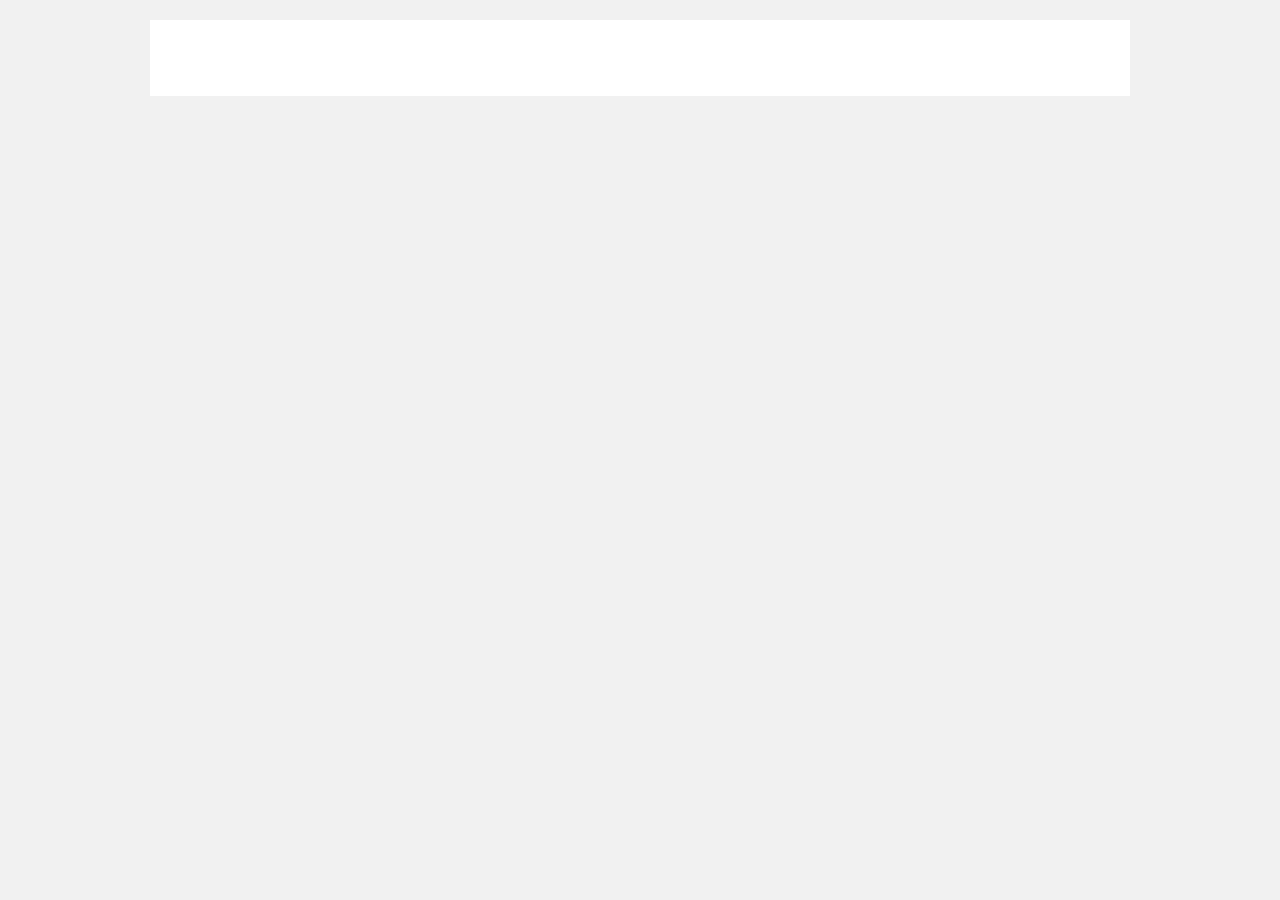
==== FL11_HW1/homework/index.html @ 3bc7f0ae "add fix" ====
<!DOCTYPE html>
<html lang="en">

<head>
  <meta charset="utf-8">
  <title>HTML Basics</title>
  <link rel="stylesheet" href="style.css">
</head>

<body>
  <div id="wrapper">
    <div id="main">
      <div id="container">
        <div id="content" role="main">
          <!-- TODO: Content goes here -->
        </div>
      </div>
    </div>
  </div>
</body>

</html>
---- FL11_HW1/homework/style.css ----
html,body,div,span,applet,object,iframe,h1,h2,h3,h4,h5,h6,p,blockquote,pre,a,abbr,acronym,address,big,cite,code,del,dfn,em,font,img,ins,kbd,q,s,samp,small,strike,strong,sub,sup,tt,var,b,u,i,center,dl,dt,dd,ol,ul,li,fieldset,form,label,legend,table,caption,tbody,tfoot,thead,tr,th,td{background:transparent;border:0;margin:0;padding:0;vertical-align:baseline}body{line-height:1}h1,h2,h3,h4,h5,h6{clear:both;font-weight:normal}ol,ul{list-style:none}blockquote{quotes:none}blockquote:before,blockquote:after{content:'';content:none}del{text-decoration:line-through}table{border-collapse:collapse;border-spacing:0}a img{border:0}#container{float:left;margin:0 -240px 0 0;width:100%}#primary,#secondary{float:right;overflow:hidden;width:220px}#secondary{clear:right}#footer{clear:both;width:100%}.one-column #content{margin:0 auto;width:640px}.single-attachment #content{margin:0 auto;width:900px}body,input,textarea,.page-title span,.pingback a.url{font-family:Georgia,"Bitstream Charter",serif}h3#comments-title,h3#reply-title,#access .menu,#access div.menu ul,#cancel-comment-reply-link,.form-allowed-tags,#site-info,#site-title,#wp-calendar,.comment-meta,.comment-body tr th,.comment-body thead th,.entry-content label,.entry-content tr th,.entry-content thead th,.entry-meta,.entry-title,.entry-utility,#respond label,.navigation,.page-title,.pingback p,.reply,.widget-title,.wp-caption-text{font-family:"Helvetica Neue",Arial,Helvetica,"Nimbus Sans L",sans-serif}input[type="submit"]{font-family:"Helvetica Neue",Arial,Helvetica,"Nimbus Sans L",sans-serif}pre{font-family:"Courier 10 Pitch",Courier,monospace}code{font-family:Monaco,Consolas,"Andale Mono","DejaVu Sans Mono",monospace}#access .menu-header,div.menu,#colophon,#branding,#main,#wrapper{margin:0 auto;width:940px}#wrapper{background:#fff;margin-top:20px;padding:0 20px}#footer-widget-area{overflow:hidden}#footer-widget-area .widget-area{float:left;margin-right:20px;width:220px}#footer-widget-area #fourth{margin-right:0}#site-info{float:left;font-size:14px;font-weight:bold;width:700px}#site-generator{float:right;width:220px}body{background:#f1f1f1}body,input,textarea{color:#666;font-size:12px;line-height:18px}hr{background-color:#e7e7e7;border:0;clear:both;height:1px;margin-bottom:18px}p{margin-bottom:18px}ul{list-style:square;margin:0 0 18px 1.5em}ol{list-style:decimal;margin:0 0 18px 1.5em}ol ol{list-style:upper-alpha}ol ol ol{list-style:lower-roman}ol ol ol ol{list-style:lower-alpha}ul ul,ol ol,ul ol,ol ul{margin-bottom:0}dl{margin:0 0 24px 0}dt{font-weight:bold}dd{margin-bottom:18px}strong{font-weight:bold}cite,em,i{font-style:italic}big{font-size:131.25%}ins{background:#ffc;text-decoration:none}blockquote{font-style:italic;padding:0 3em}blockquote cite,blockquote em,blockquote i{font-style:normal}pre{background:#f7f7f7;color:#222;line-height:18px;margin-bottom:18px;overflow:auto;padding:1.5em}abbr,acronym{cursor:help}sup,sub{height:0;line-height:1;position:relative;vertical-align:baseline}sup{bottom:1ex}sub{top:.5ex}small{font-size:smaller}input{margin-bottom:10px}input[type="text"],input[type="password"],input[type="email"],input[type="url"],input[type="number"],textarea{background:#f9f9f9;border:1px solid #ccc;box-shadow:inset 1px 1px 1px rgba(0,0,0,0.1);-moz-box-shadow:inset 1px 1px 1px rgba(0,0,0,0.1);-webkit-box-shadow:inset 1px 1px 1px rgba(0,0,0,0.1);padding:2px}a:link{color:#06c}a:visited{color:#743399}a:active,a:hover{color:#ff4b33}.screen-reader-text{clip:rect(1px,1px,1px,1px);overflow:hidden;position:absolute !important;height:1px;width:1px}#header{padding:30px 0 0 0}#site-title{float:left;font-size:30px;line-height:36px;margin:0 0 18px 0;width:700px}#site-title a{color:#000;font-weight:bold;text-decoration:none}#site-description{color:#000;clear:right;float:right;font-style:italic;margin:15px 0 18px 0;opacity:.65;width:220px}#branding img{border-top:4px solid #000;border-bottom:1px solid #000;display:block;float:left}#access{background:#000;display:block;float:left;margin:0 auto;width:940px}#access .menu-header,div.menu{font-size:13px;margin-left:12px;width:928px}#access .menu-header ul,div.menu ul{list-style:none;margin:0}#access .menu-header li,div.menu li{float:left;position:relative}#access a{color:#aaa;display:block;line-height:38px;padding:0 10px;text-decoration:none}#access ul ul{box-shadow:0 3px 3px rgba(0,0,0,0.2);-moz-box-shadow:0 3px 3px rgba(0,0,0,0.2);-webkit-box-shadow:0 3px 3px rgba(0,0,0,0.2);display:none;position:absolute;top:38px;left:0;float:left;width:180px;z-index:99999}#access ul ul li{min-width:180px}#access ul ul ul{left:100%;top:0}#access ul ul a{background:#333;line-height:1em;padding:10px;width:160px;height:auto}#access li:hover>a,#access ul ul:hover>a{background:#333;color:#fff}#access ul li:hover>ul{display:block}#access ul li.current_page_item>a,#access ul li.current_page_ancestor>a,#access ul li.current-menu-ancestor>a,#access ul li.current-menu-item>a,#access ul li.current-menu-parent>a{color:#fff}* html #access ul li.current_page_item a,* html #access ul li.current_page_ancestor a,* html #access ul li.current-menu-ancestor a,* html #access ul li.current-menu-item a,* html #access ul li.current-menu-parent a,* html #access ul li a:hover{color:#fff}#main{clear:both;overflow:hidden;padding:40px 0 0 0}#content{margin-bottom:36px}#content,#content input,#content textarea{color:#333;font-size:16px;line-height:24px}#content p,#content ul,#content ol,#content dd,#content pre,#content hr{margin-bottom:24px}#content ul ul,#content ol ol,#content ul ol,#content ol ul{margin-bottom:0}#content pre,#content kbd,#content tt,#content var{font-size:15px;line-height:21px}#content code{font-size:13px}#content dt,#content th{color:#000}#content h1,#content h2,#content h3,#content h4,#content h5,#content h6{color:#000;line-height:1.5em;margin:0 0 20px 0}#content table{border:1px solid #e7e7e7;margin:0 -1px 24px 0;text-align:left;width:100%}#content tr th,#content thead th{color:#777;font-size:12px;font-weight:bold;line-height:18px;padding:9px 24px;border-right:1px solid #e7e7e7}#content tr td{border-top:1px solid #e7e7e7;padding:6px 24px;border-right:1px solid #e7e7e7}#content tr.odd td{background:#f2f7fc}.hentry{margin:0 0 48px 0}.home .sticky{background:#f2f7fc;border-top:4px solid #000;margin-left:-20px;margin-right:-20px;padding:18px 20px}.single .hentry{margin:0 0 36px 0}.page-title{color:#000;font-size:14px;font-weight:bold;margin:0 0 36px 0}.page-title span{color:#333;font-size:16px;font-style:italic;font-weight:normal}.page-title a:link,.page-title a:visited{color:#777;text-decoration:none}.page-title a:active,.page-title a:hover{color:#ff4b33}#content .entry-title{color:#000;font-size:21px;font-weight:bold;line-height:1.3em;margin-bottom:0}.entry-title a:link,.entry-title a:visited{color:#000;text-decoration:none}.entry-title a:active,.entry-title a:hover{color:#ff4b33}.entry-meta{color:#777;font-size:12px}.entry-meta abbr,.entry-utility abbr{border:0}.entry-meta abbr:hover,.entry-utility abbr:hover{border-bottom:1px dotted #666}.single-author .by-author{position:absolute !important;clip:rect(1px 1px 1px 1px);clip:rect(1px,1px,1px,1px)}.entry-content,.entry-summary{clear:both;padding:12px 0 0 0}.entry-content .more-link{white-space:nowrap}#content .entry-summary p:last-child{margin-bottom:12px}.entry-content fieldset{border:1px solid #e7e7e7;margin:0 0 24px 0;padding:24px}.entry-content fieldset legend{background:#fff;color:#000;font-weight:bold;padding:0 24px}.entry-content input{margin:0 0 24px 0}.entry-content input.file,.entry-content input.button{margin-right:24px}.entry-content label{color:#777;font-size:12px}.entry-content select{margin:0 0 24px 0}.entry-content sup,.entry-content sub{font-size:10px}.entry-content blockquote.left{float:left;margin-left:0;margin-right:24px;text-align:right;width:33%}.entry-content blockquote.right{float:right;margin-left:24px;margin-right:0;text-align:left;width:33%}.page-link{clear:both;color:#000;font-weight:bold;line-height:48px;word-spacing:.5em}.page-link a:link,.page-link a:visited{background:#f1f1f1;color:#333;font-weight:normal;padding:.5em .75em;text-decoration:none}.home .sticky .page-link a{background:#d9e8f7}.page-link a:active,.page-link a:hover{color:#ff4b33}body.page .edit-link{clear:both;display:block}#entry-author-info{background:#f2f7fc;border-top:4px solid #000;clear:both;font-size:14px;line-height:20px;margin:24px 0;overflow:hidden;padding:18px 20px}#entry-author-info #author-avatar{background:#fff;border:1px solid #e7e7e7;float:left;height:60px;margin:0 -104px 0 0;padding:11px}#entry-author-info #author-description{float:left;margin:0 0 0 104px}#entry-author-info h2{color:#000;font-size:100%;font-weight:bold;margin-bottom:0}.entry-utility{clear:both;color:#777;font-size:12px;line-height:18px}.entry-meta a,.entry-utility a{color:#777}.entry-meta a:hover,.entry-utility a:hover{color:#ff4b33}#content .video-player{padding:0}.format-standard .wp-video,.format-standard .wp-audio-shortcode,.format-audio .wp-audio-shortcode,.format-standard .video-player{margin-bottom:24px}.home #content .format-aside p,.home #content .category-asides p{font-size:14px;line-height:20px;margin-bottom:10px;margin-top:0}.format-gallery .size-thumbnail img,.category-gallery .size-thumbnail img{border:10px solid #f1f1f1;margin-bottom:0}.format-gallery .gallery-thumb,.category-gallery .gallery-thumb{float:left;margin-right:20px;margin-top:-4px}.home #content .format-gallery .entry-utility,.home #content .category-gallery .entry-utility{padding-top:4px}.attachment .entry-content .entry-caption{font-size:140%;margin-top:24px}.attachment .entry-content .nav-previous a:before{content:'\2190\00a0'}.attachment .entry-content .nav-next a:after{content:'\00a0\2192'}#content img.size-auto,#content img.size-full,#content img.size-large,#content img.size-medium,#content .entry-attachment img,#content .widget-container img{max-width:100%;height:auto}#ie8 #content img.size-auto,#ie8 #content img.size-full,#ie8 #content img.size-large,#ie8 #content img.size-medium,#ie8 #content .entry-attachment img{width:auto}.alignleft,img.alignleft{display:inline;float:left;margin-right:24px;margin-top:4px}.alignright,img.alignright{display:inline;float:right;margin-left:24px;margin-top:4px}.aligncenter,img.aligncenter{clear:both;display:block;margin-left:auto;margin-right:auto}img.alignleft,img.alignright,img.aligncenter{margin-bottom:12px}.wp-caption{background:#f1f1f1;line-height:18px;margin-bottom:20px;max-width:100%;padding:4px;text-align:center}.wp-caption img{margin:5px 5px 0;max-width:622px}.wp-caption p.wp-caption-text{color:#777;font-size:12px;margin:5px}.wp-smiley{margin:0}.gallery{margin:0 auto 18px}.gallery .gallery-item{float:left;margin-top:0;text-align:center}.gallery-columns-1 .gallery-item{width:100%}.gallery-columns-2 .gallery-item{width:50%}.gallery-columns-3 .gallery-item{width:33%}.gallery-columns-4 .gallery-item{width:25%}.gallery-columns-5 .gallery-item{width:20%}.gallery-columns-6 .gallery-item{width:16%}.gallery-columns-7 .gallery-item{width:14%}.gallery-columns-8 .gallery-item{width:12%}.gallery-columns-9 .gallery-item{width:11%}.gallery-columns-1 img{max-width:620px}.gallery-columns-2 img{max-width:288px}.gallery-columns-3 img{max-width:177px}.gallery-columns-4 img{max-width:122px}.gallery-columns-5 img{max-width:88px}.gallery-columns-6 img{max-width:66px}.gallery-columns-7 img{max-width:50px}.gallery-columns-8 img{max-width:39px}.gallery-columns-9 img{max-width:29px}.gallery-item img{height:auto}.gallery-columns-2 .attachment-medium{max-width:92%;height:auto}.gallery-columns-4 .attachment-thumbnail{max-width:84%;height:auto}.gallery .gallery-caption{color:#777;font-size:12px;margin:0 0 12px}.gallery dl{margin:0}.gallery img{border:10px solid #f1f1f1}.gallery br+br{display:none}#content .entry-attachment img{display:block;margin:0 auto}.navigation{color:#777;font-size:12px;line-height:18px;overflow:hidden}.navigation a:link,.navigation a:visited{color:#777;text-decoration:none}.navigation a:active,.navigation a:hover{color:#ff4b33}.nav-previous{float:left;width:50%}.nav-next{float:right;text-align:right;width:50%}#nav-above{margin:0 0 18px 0}#nav-above{display:none}.paged #nav-above,.single #nav-above{display:block}#nav-below{margin:-18px 0 0 0}#comments{clear:both}#comments .navigation{padding:0 0 18px 0}h3#comments-title,h3#reply-title{color:#000;font-size:20px;font-weight:bold;margin-bottom:0}h3#comments-title{padding:24px 0}.commentlist{list-style:none;margin:0}.commentlist li.comment{border-bottom:1px solid #e7e7e7;line-height:24px;margin:0 0 24px 0;padding:0 0 0 56px;position:relative}.commentlist li:last-child{border-bottom:0;margin-bottom:0}#comments .comment-body ul,#comments .comment-body ol{margin-bottom:18px}#comments .comment-body p:last-child{margin-bottom:6px}#comments .comment-body blockquote p:last-child{margin-bottom:24px}.commentlist ol{list-style:decimal}.commentlist .avatar{position:absolute;top:4px;left:0}.comment-author cite{color:#000;font-style:normal;font-weight:bold}.comment-author .says{font-style:italic}.comment-meta{font-size:12px;margin:0 0 18px 0}.comment-meta a:link,.comment-meta a:visited{color:#777;text-decoration:none}.comment-meta a:active,.comment-meta a:hover{color:#ff4b33}.commentlist .bypostauthor>div{background:#f2f7fc;border-top:4px solid #000;margin-bottom:10px;padding:10px 0 0 20px}.reply{font-size:12px;padding:0 0 24px 0}.reply a,a.comment-edit-link{color:#777}.reply a:hover,a.comment-edit-link:hover{color:#ff4b33}.commentlist .children{list-style:none;margin:0}.commentlist .children li{border:0;margin:0}.nopassword,.nocomments{display:none}#comments .pingback{border-bottom:1px solid #e7e7e7;margin-bottom:18px;padding-bottom:18px}.commentlist li.comment+li.pingback{margin-top:-6px}#comments .pingback p{color:#777;display:block;font-size:12px;line-height:18px;margin:0}#comments .pingback .url{font-size:13px;font-style:italic}input[type="submit"]{color:#333}form{text-align:right}input{width:200px}#respond{border-top:1px solid #e7e7e7;margin:24px 0;overflow:hidden;position:relative}#respond p{margin:0}#respond .comment-notes{margin-bottom:1em}.form-allowed-tags{line-height:1em}.children #respond{margin:0 48px 0 0}h3#reply-title{margin:18px 0}#comments-list #respond{margin:0 0 18px 0}#comments-list ul #respond{margin:0}#cancel-comment-reply-link{font-size:12px;font-weight:normal;line-height:18px}#respond .required{color:#ff4b33;font-weight:bold}#respond label{color:#777;font-size:12px}#respond input{margin:0 0 9px;width:98%}#respond textarea{width:98%}#respond .form-allowed-tags{color:#777;font-size:12px;line-height:18px}#respond .form-allowed-tags code{font-size:11px}#respond .form-submit{margin:12px 0}#respond .form-submit input{font-size:14px;width:auto}.widget-area ul{list-style:none;margin-left:0}.widget-area ul ul{list-style:square;margin-left:1.3em}.widget-area select{max-width:100%}.widget_search #s{width:60%}.widget_search label{display:none}.widget-container{word-wrap:break-word;-webkit-hyphens:auto;-moz-hyphens:auto;hyphens:auto;margin:0 0 18px 0}.widget-container .wp-caption img{margin:auto}.widget-container.widget_image .wp-caption{width:auto}.widget-container.widget_image .wp-caption img{margin-left:-8px}.widget-title{color:#222;font-size:14px;font-weight:bold}.widget-area a:link,.widget-area a:visited{text-decoration:none}.widget-area a:active,.widget-area a:hover{text-decoration:underline}.widget-area .entry-meta{font-size:11px}#wp_tag_cloud div{line-height:1.6em}#wp-calendar{width:100%}#wp-calendar caption{color:#222;font-size:14px;font-weight:bold;padding-bottom:4px;text-align:left}#wp-calendar thead{font-size:11px}#wp-calendar tbody{color:#aaa}#wp-calendar tbody td{background:#f5f5f5;border:1px solid #fff;padding:3px 0 2px;text-align:center}#wp-calendar tbody .pad{background:0}#wp-calendar tfoot #next{text-align:right}.widget_rss a.rsswidget{color:#000}.widget_rss a.rsswidget:hover{color:#ff4b33}.widget_rss .widget-title img{width:11px;height:11px}#main .widget-area ul{margin-left:0;padding:0 20px 0 0}#main .widget-area ul ul{border:0;margin-left:1.3em;padding:0}#main .widget-container.music-player ul{margin:0}#footer{margin-bottom:20px}#colophon{border-top:4px solid #000;margin-top:-4px;overflow:hidden;padding:18px 0}#site-info{font-weight:bold}#site-info a{color:#000;text-decoration:none}#site-generator{font-style:italic;position:relative}#site-generator a{background:url(images/wordpress.png) center left no-repeat;color:#666;display:inline-block;line-height:16px;padding-left:20px;text-decoration:none}#site-generator a:hover{text-decoration:underline}img#wpstats{display:block;margin:0 auto 10px}pre{-webkit-text-size-adjust:140%}code{-webkit-text-size-adjust:160%}#access,.entry-meta,.entry-utility,.navigation,.widget-area{-webkit-text-size-adjust:120%}#site-description{-webkit-text-size-adjust:none}@media print{body{background:none !important}#wrapper{clear:both !important;display:block !important;float:none !important;position:relative !important}#header{border-bottom:2pt solid #000;padding-bottom:18pt}#colophon{border-top:2pt solid #000}#site-title,#site-description{float:none;line-height:1.4em;margin:0;padding:0}#site-title{font-size:13pt}.entry-content{font-size:14pt;line-height:1.6em}.entry-title{font-size:21pt}#access,#branding img,#respond,.comment-edit-link,.edit-link,.navigation,.page-link,.widget-area{display:none !important}#container,#header,#footer{margin:0;width:100%}#content,.one-column #content{margin:24pt 0 0;width:100%}.wp-caption p{font-size:11pt}#site-info,#site-generator{float:none;width:auto}#colophon{width:auto}img#wpstats{display:none}#site-generator a{margin:0;padding:0}#entry-author-info{border:1px solid #e7e7e7}#main{display:inline}.home .sticky{border:0}}img{width:140px;vertical-align:middle;display:block;margin:0 auto;margin-left:calc(50% - 50px);margin-bottom:20px}nav>a{padding:10px;color:#0279c1}nav>a b:hover{color:#00527a}nav>a:visited{color:#0279c1}article{padding-left:10px}footer{margin-top:20px;padding:40px 20px;text-align:center;background:#3333}
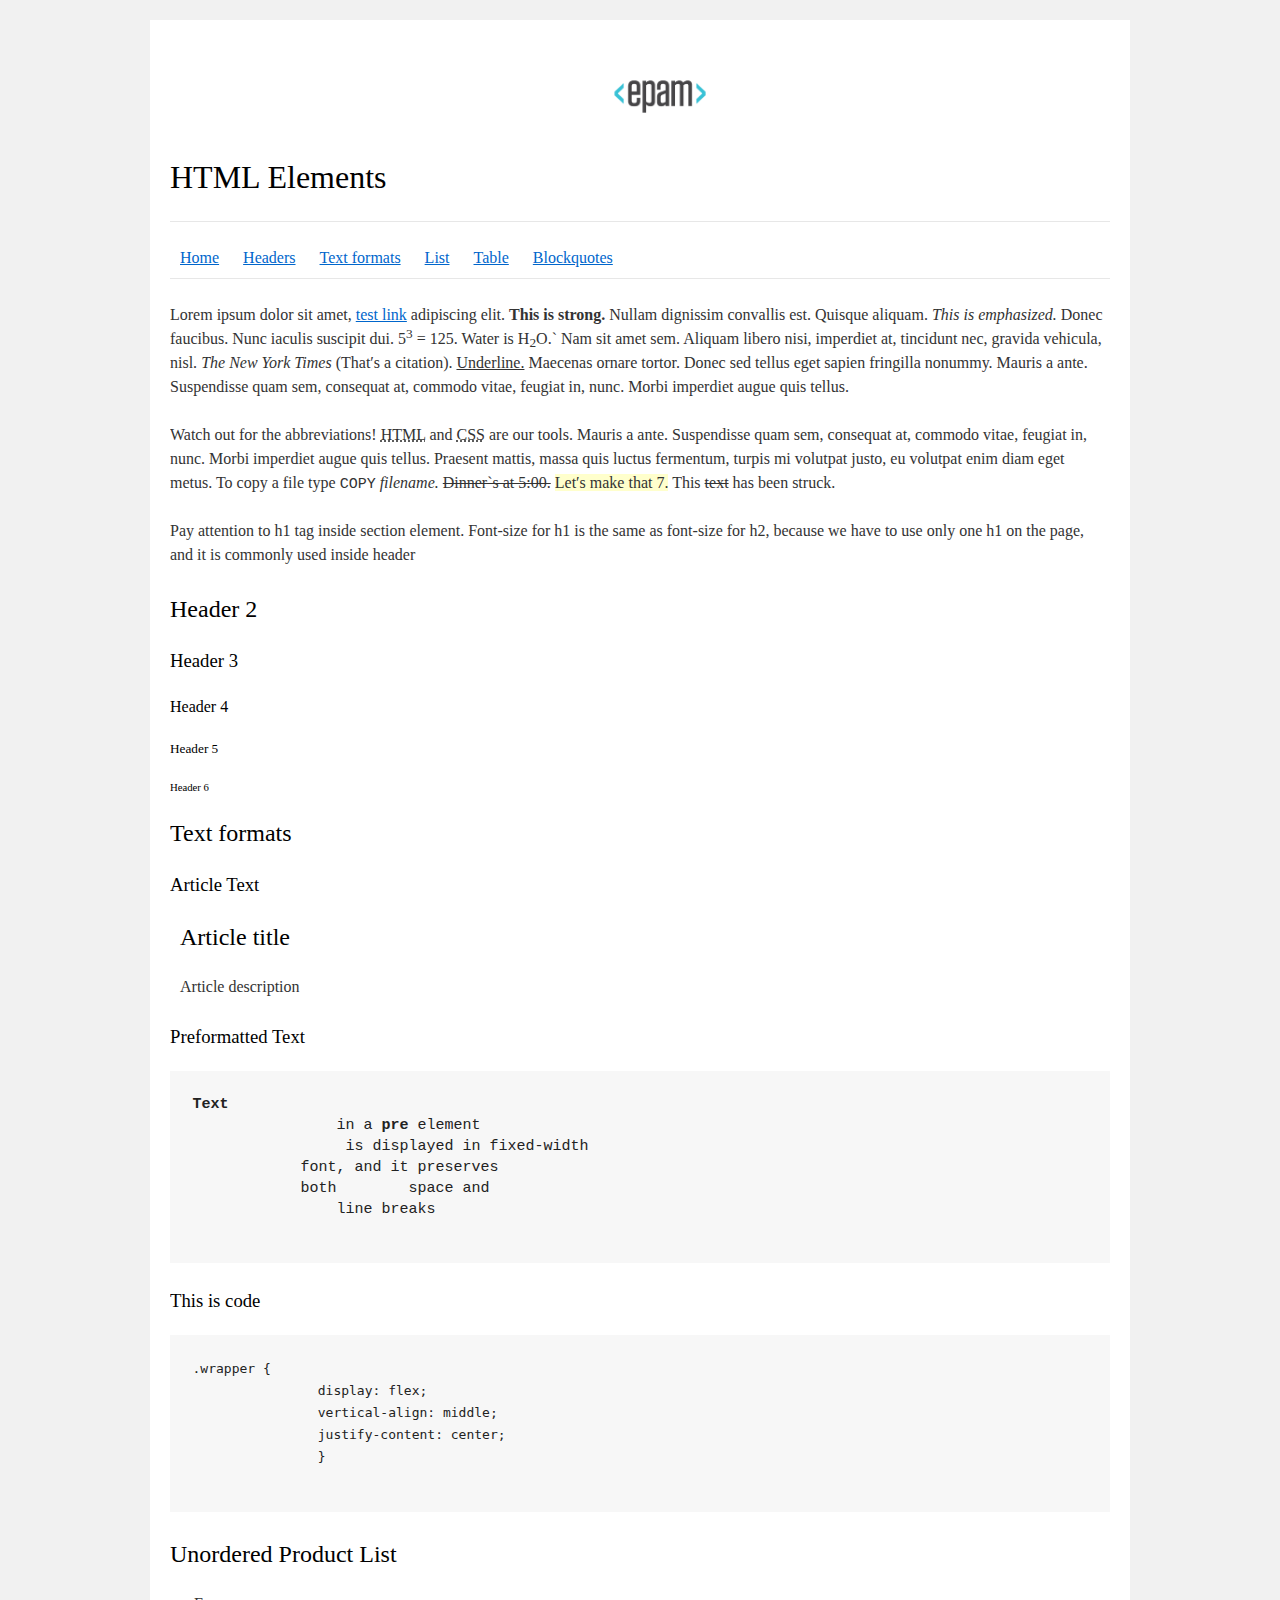
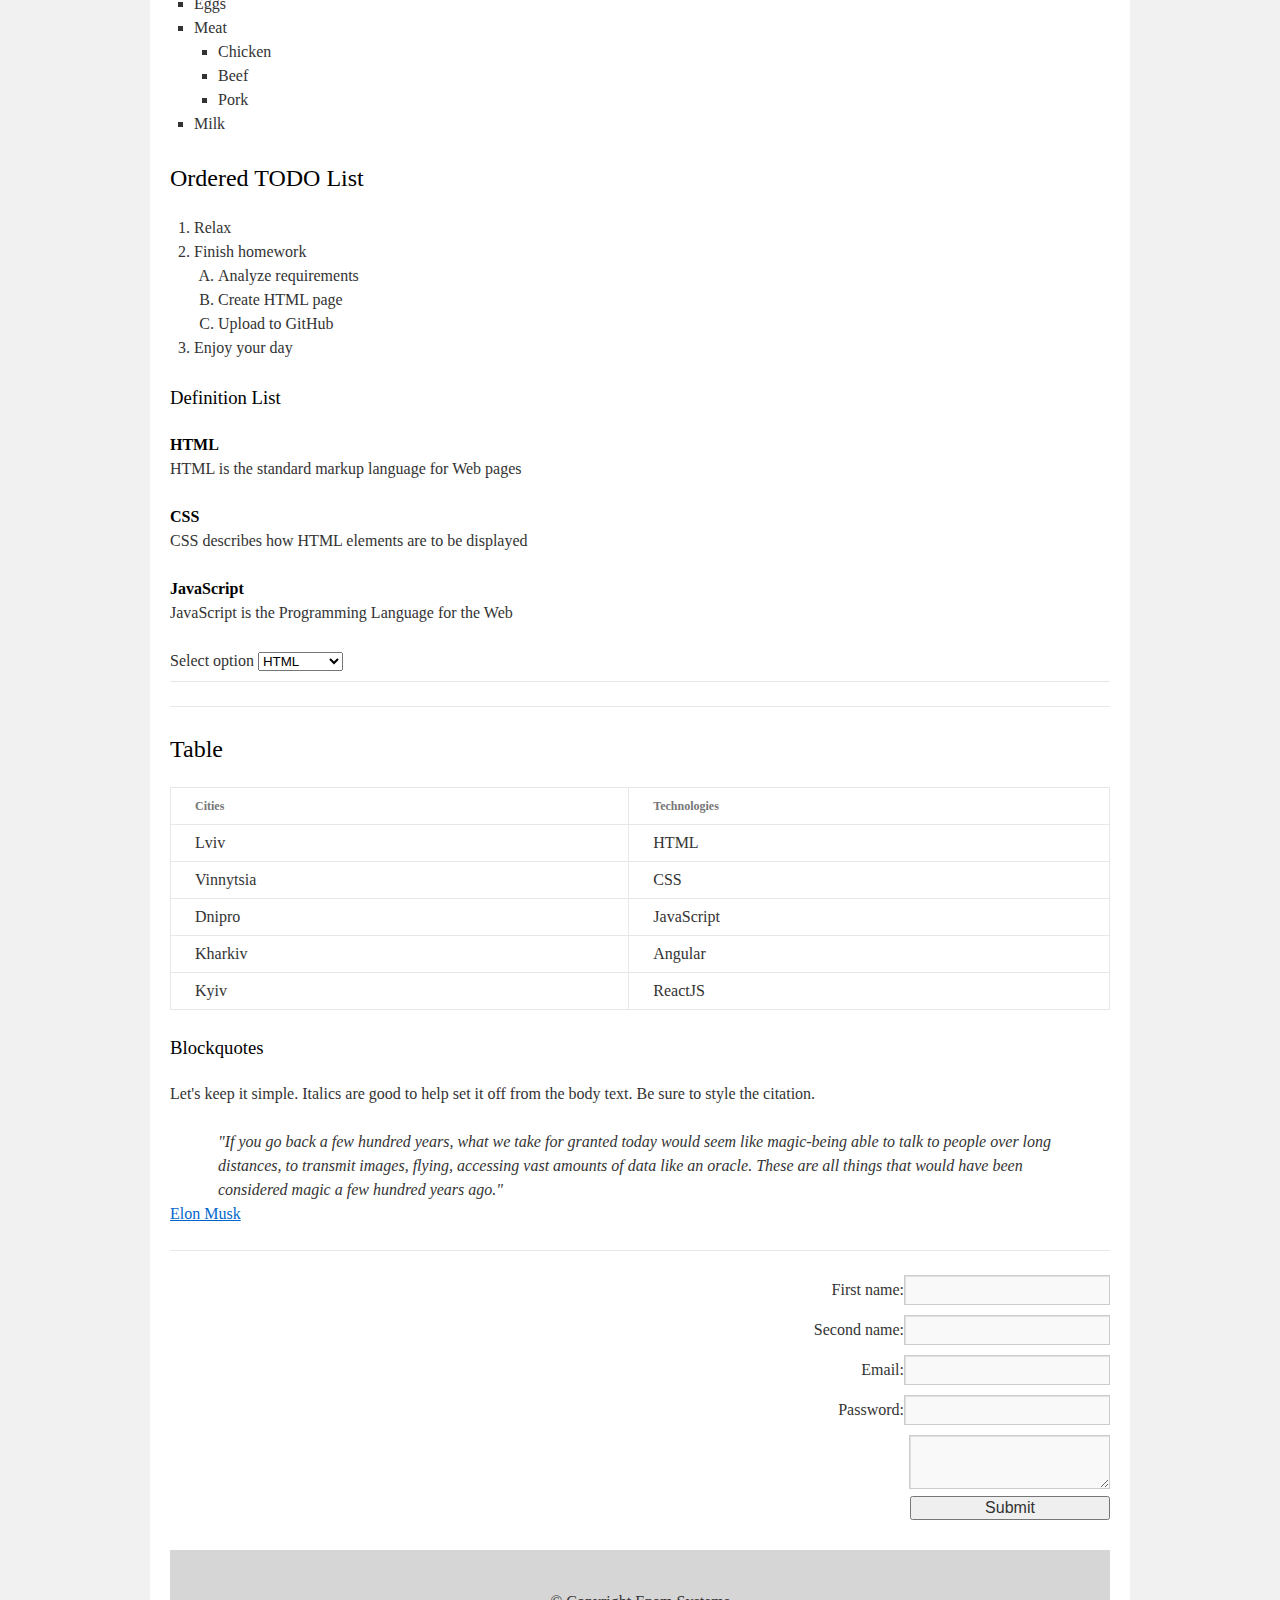
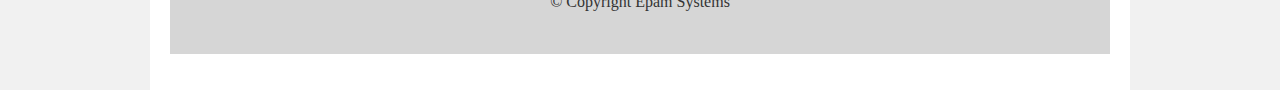
==== commit c5ea7ea9: "html task" ====
--- a/FL11_HW1/homework/index.html
+++ b/FL11_HW1/homework/index.html
@@ -2,21 +2,192 @@
 <html lang="en">
 
 <head>
-  <meta charset="utf-8">
-  <title>HTML Basics</title>
-  <link rel="stylesheet" href="style.css">
+    <meta charset="utf-8">
+    <title>HTML Basics</title>
+    <link rel="stylesheet" href="style.css">
 </head>
 
 <body>
-  <div id="wrapper">
-    <div id="main">
-      <div id="container">
-        <div id="content" role="main">
-          <!-- TODO: Content goes here -->
+    <div id="wrapper">
+        <div id="main">
+            <div id="container">
+                <div id="content" role="main">
+                    <img src="logo.png" alt="logo">
+                    <h1>HTML Elements</h1>
+                    <hr>
+                    <nav>
+                        <a href="#home">Home</a>
+                        <a href="#headers">Headers</a>
+                        <a href="#text">Text formats</a>
+                        <a href="#list">List</a>
+                        <a href="#table">Table</a>
+                        <a href="#blockquotes">Blockquotes</a>
+                    </nav>
+                    <hr>
+                    <section id="home">
+                        <p>Lorem ipsum dolor sit amet,
+                            <a href="#">test link</a>
+                            adipiscing elit.
+                            <strong>This is strong.</strong>
+                            Nullam dignissim convallis est. Quisque aliquam.
+                            <em>This is emphasized.</em>
+                            Donec faucibus. Nunc iaculis suscipit dui. 5<sup>3</sup> = 125.
+                            Water is H<sub>2</sub>O.`
+                            Nam sit amet sem. Aliquam libero nisi, imperdiet at, tincidunt nec, gravida vehicula, nisl.
+                            <cite>The New York Times</cite>
+                            (That&#8242;s a citation).
+                            <u>Underline.</u>
+                            Maecenas ornare tortor. Donec sed tellus eget sapien fringilla nonummy. Mauris a ante.
+                            Suspendisse quam sem, consequat at, commodo vitae, feugiat in, nunc. Morbi imperdiet augue
+                            quis tellus.</p>
+
+                        <p>Watch out for the abbreviations!
+                            <abbr title="Hyper Text Markup Language">HTML</abbr>
+                            and
+                            <abbr title="Cascading Style Sheets">CSS</abbr>
+                            are our tools. Mauris a ante. Suspendisse quam sem, consequat at, commodo vitae, feugiat in,
+                            nunc. Morbi imperdiet augue quis tellus. Praesent mattis, massa quis luctus fermentum,
+                            turpis mi volutpat justo, eu volutpat enim diam eget metus. To copy a file type
+                            <kbd><samp>COPY</samp></kbd>
+                            <cite>filename.</cite>
+                            <s>Dinner`s at 5:00.</s>
+                            <ins>Let&#8242;s make that 7.</ins>
+                            This <s>text</s> has been struck.</p>
+                        <p>Pay attention to h1 tag inside section element. Font-size for h1 is the same as font-size for
+                            h2,
+                            because we have to use only one h1 on the page, and it is commonly used inside header</p>
+                    </section>
+                    <section id="headers">
+                        <h2>Header 2</h2>
+                        <h3>Header 3</h3>
+                        <h4>Header 4</h4>
+                        <h5>Header 5</h5>
+                        <h6>Header 6</h6>
+                    </section>
+                    <section id="text">
+                        <h2>Text formats</h2>
+                        <h3>Article Text</h3>
+                        <article>
+                            <h2>Article title</h2>
+                            <p>Article description</p>
+                        </article>
+                        <h3>Preformatted Text</h3>
+                        <pre><strong>Text</strong>
+                in a <strong>pre</strong> element
+                 is displayed in fixed-width
+            font, and it preserves
+            both        space and
+                line breaks
+            </pre>
+                        <h3>This is code</h3>
+                        <pre><code>.wrapper {
+                display: flex;
+                vertical-align: middle;
+                justify-content: center;
+                }
+            </code></pre>
+                    </section>
+                    <section id="list">
+                        <h2>Unordered Product List</h2>
+                        <ul>
+                            <li>Eggs</li>
+                            <li>Meat
+                                <ul>
+                                    <li>Chicken</li>
+                                    <li>Beef</li>
+                                    <li>Pork</li>
+                                </ul>
+                            </li>
+                            <li>Milk</li>
+                        </ul>
+                        <h2>Ordered TODO List</h2>
+                        <ol>
+                            <li>Relax</li>
+                            <li>Finish homework
+                                <ol>
+                                    <li>Analyze requirements</li>
+                                    <li>Create HTML page</li>
+                                    <li>Upload to GitHub</li>
+                                </ol>
+                            </li>
+                            <li>Enjoy your day</li>
+                        </ol>
+                    </section>
+                    <h3>Definition List</h3>
+                    <dl>
+                        <dt>HTML</dt>
+                        <dd>HTML is the standard markup language for Web pages</dd>
+                        <dt>CSS</dt>
+                        <dd>CSS describes how HTML elements are to be displayed</dd>
+                        <dt>JavaScript</dt>
+                        <dd>JavaScript is the Programming Language for the Web</dd>
+                    </dl>
+                    <label>Select option
+                        <select>
+                            <option>HTML</option>
+                            <option>CSS</option>
+                            <option>JavaScript</option>
+                        </select>
+                    </label>
+                    <hr>
+                    <hr>
+                    <section id="table">
+                        <h2>Table</h2>
+                        <table>
+                            <tr>
+                                <th>Cities</th>
+                                <th>Technologies</th>
+                            </tr>
+                            <tr>
+                                <td>Lviv</td>
+                                <td>HTML</td>
+                            </tr>
+                            <tr>
+                                <td>Vinnytsia</td>
+                                <td>CSS</td>
+                            </tr>
+                            <tr>
+                                <td>Dnipro</td>
+                                <td>JavaScript</td>
+                            </tr>
+                            <tr>
+                                <td>Kharkiv</td>
+                                <td>Angular</td>
+                            </tr>
+                            <tr>
+                                <td>Kyiv</td>
+                                <td>ReactJS</td>
+                            </tr>
+                        </table>
+                    </section>
+                    <section id="blockquotes">
+                        <h3>Blockquotes</h3>
+                        <p>Let's keep it simple. Italics are good to help set it off from the body text. Be sure to
+                            style the citation.</p>
+                        <blockquote>"If you go back a few hundred years, what we take for granted today would seem like
+                            magic-being able
+                            to talk to people over long distances, to transmit images, flying, accessing vast amounts of
+                            data
+                            like an oracle. These are all things that would have been considered magic a few hundred
+                            years ago."</blockquote>
+                        <p><a href="#">Elon Musk</a></p>
+                    </section>
+                    <hr>
+                    <form action="#">
+                        <fieldset><label>First name:</label><input type="text"></fieldset>
+                        <fieldset><label>Second name:</label><input type="text"></fieldset>
+                        <fieldset><label>Email:</label><input type="text"></fieldset>
+                        <fieldset><label>Password:</label><input type="text"></fieldset>
+                        <fieldset><textarea></textarea></fieldset>
+                        <fieldset><input type="submit" value="Submit"></fieldset>
+                    </form>
+
+                    <footer>&copy; Copyright Epam Systems</footer>
+
+                </div>
+            </div>
         </div>
-      </div>
     </div>
-  </div>
 </body>
 
 </html>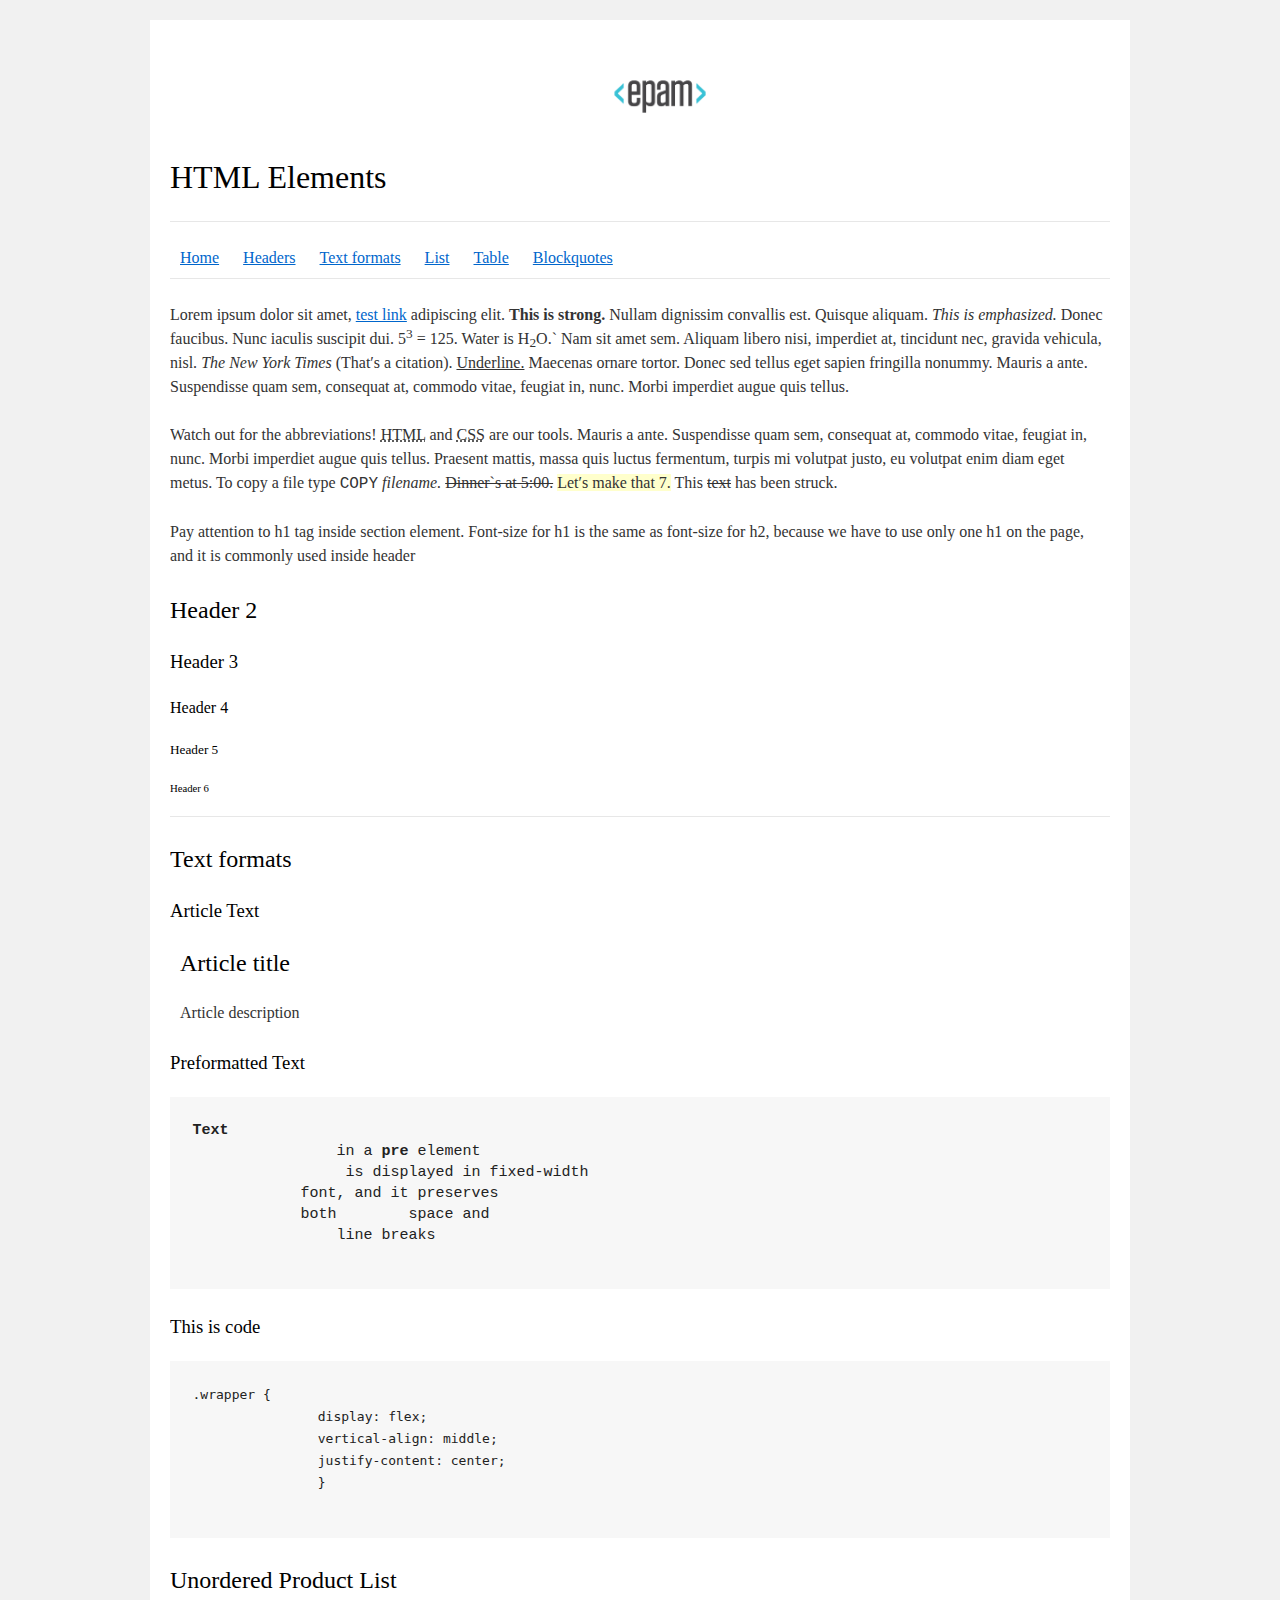
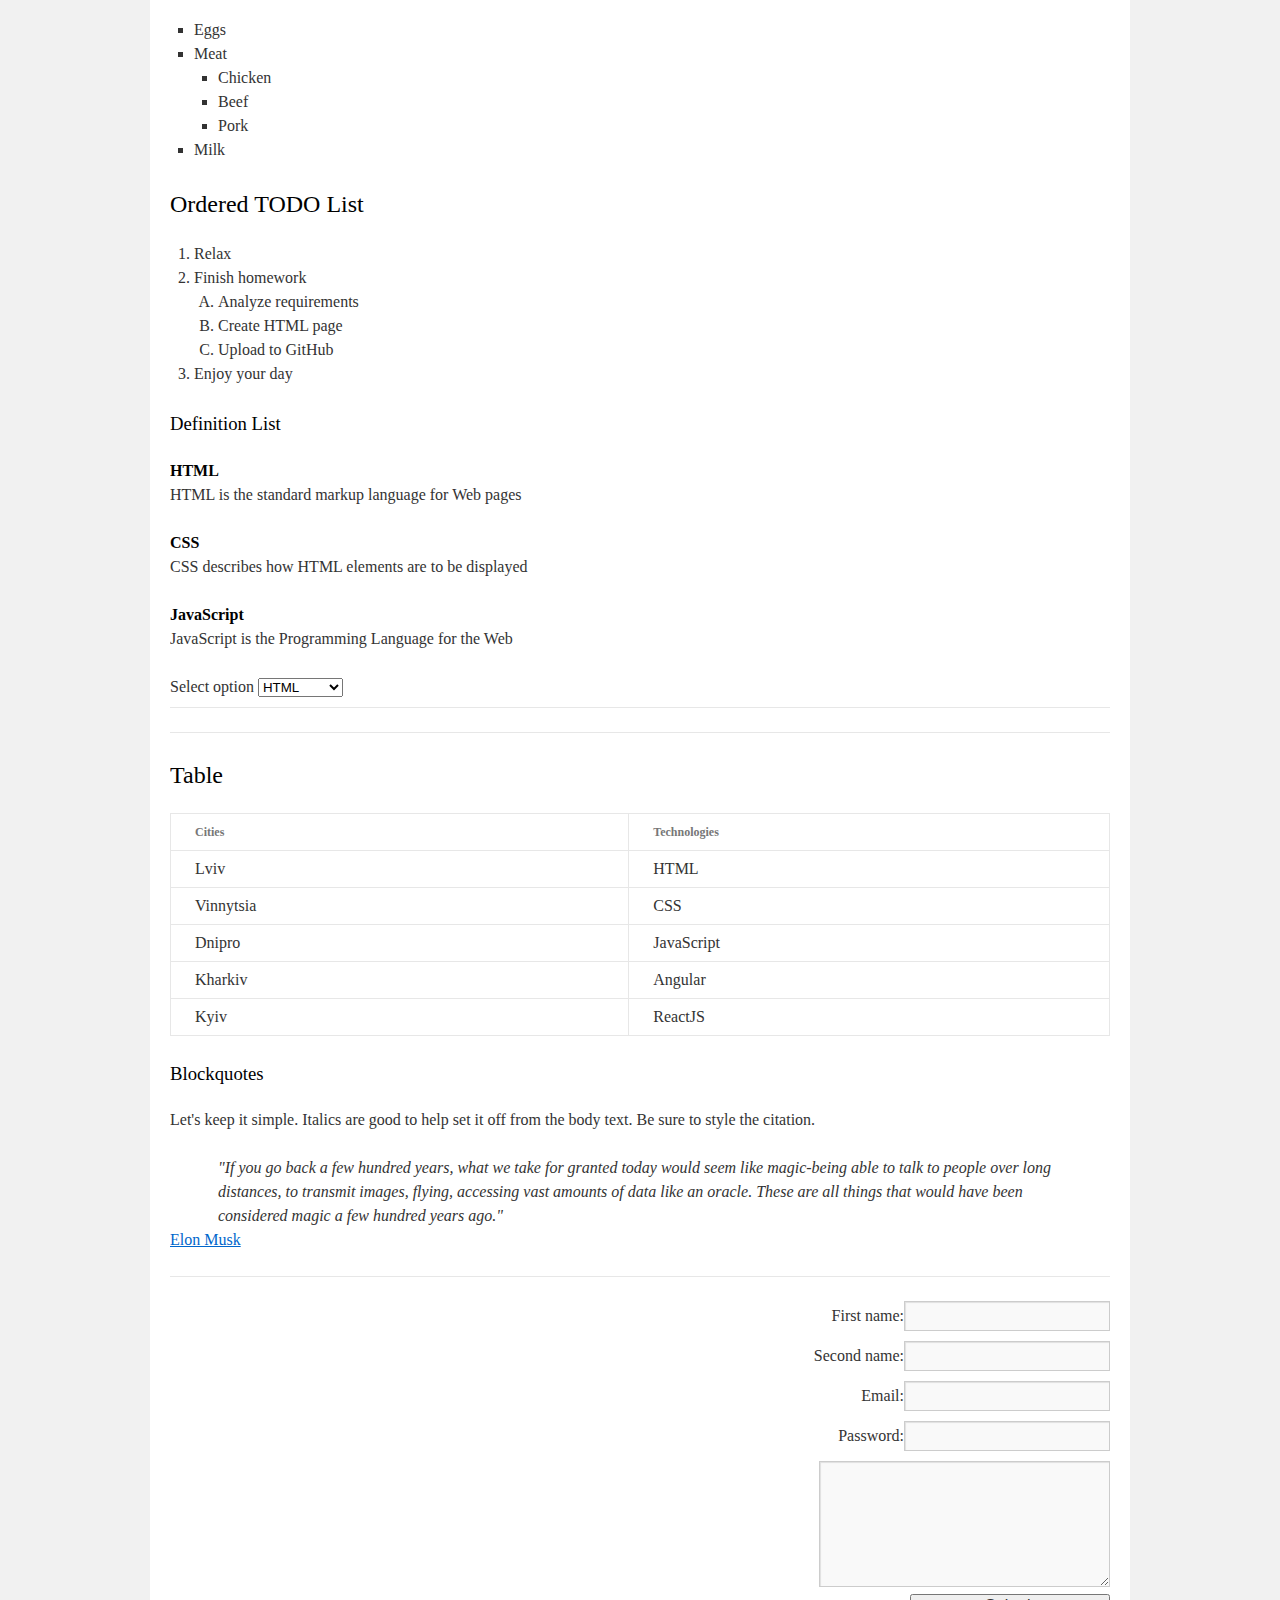
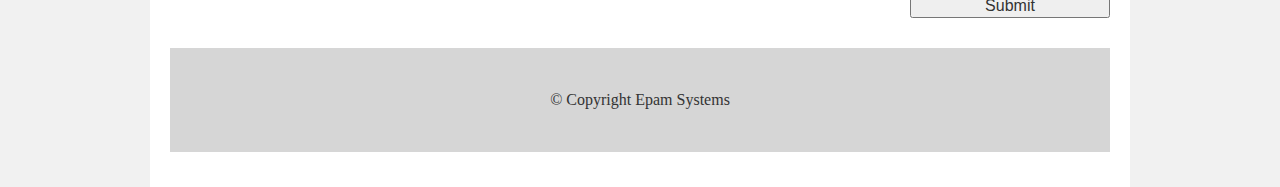
==== commit bde871af: "Fix" ====
--- a/FL11_HW1/homework/index.html
+++ b/FL11_HW1/homework/index.html
@@ -12,176 +12,190 @@
         <div id="main">
             <div id="container">
                 <div id="content" role="main">
-                    <img src="logo.png" alt="logo">
-                    <h1>HTML Elements</h1>
-                    <hr>
-                    <nav>
-                        <a href="#home">Home</a>
-                        <a href="#headers">Headers</a>
-                        <a href="#text">Text formats</a>
-                        <a href="#list">List</a>
-                        <a href="#table">Table</a>
-                        <a href="#blockquotes">Blockquotes</a>
-                    </nav>
-                    <hr>
-                    <section id="home">
-                        <p>Lorem ipsum dolor sit amet,
-                            <a href="#">test link</a>
-                            adipiscing elit.
-                            <strong>This is strong.</strong>
-                            Nullam dignissim convallis est. Quisque aliquam.
-                            <em>This is emphasized.</em>
-                            Donec faucibus. Nunc iaculis suscipit dui. 5<sup>3</sup> = 125.
-                            Water is H<sub>2</sub>O.`
-                            Nam sit amet sem. Aliquam libero nisi, imperdiet at, tincidunt nec, gravida vehicula, nisl.
-                            <cite>The New York Times</cite>
-                            (That&#8242;s a citation).
-                            <u>Underline.</u>
-                            Maecenas ornare tortor. Donec sed tellus eget sapien fringilla nonummy. Mauris a ante.
-                            Suspendisse quam sem, consequat at, commodo vitae, feugiat in, nunc. Morbi imperdiet augue
-                            quis tellus.</p>
-
-                        <p>Watch out for the abbreviations!
-                            <abbr title="Hyper Text Markup Language">HTML</abbr>
-                            and
-                            <abbr title="Cascading Style Sheets">CSS</abbr>
-                            are our tools. Mauris a ante. Suspendisse quam sem, consequat at, commodo vitae, feugiat in,
-                            nunc. Morbi imperdiet augue quis tellus. Praesent mattis, massa quis luctus fermentum,
-                            turpis mi volutpat justo, eu volutpat enim diam eget metus. To copy a file type
-                            <kbd><samp>COPY</samp></kbd>
-                            <cite>filename.</cite>
-                            <s>Dinner`s at 5:00.</s>
-                            <ins>Let&#8242;s make that 7.</ins>
-                            This <s>text</s> has been struck.</p>
-                        <p>Pay attention to h1 tag inside section element. Font-size for h1 is the same as font-size for
-                            h2,
-                            because we have to use only one h1 on the page, and it is commonly used inside header</p>
-                    </section>
-                    <section id="headers">
-                        <h2>Header 2</h2>
-                        <h3>Header 3</h3>
-                        <h4>Header 4</h4>
-                        <h5>Header 5</h5>
-                        <h6>Header 6</h6>
-                    </section>
-                    <section id="text">
-                        <h2>Text formats</h2>
-                        <h3>Article Text</h3>
-                        <article>
-                            <h2>Article title</h2>
-                            <p>Article description</p>
-                        </article>
-                        <h3>Preformatted Text</h3>
-                        <pre><strong>Text</strong>
+                    <header>
+                        <img src="logo.png" alt="logo">
+                        <h1>HTML Elements</h1>
+                        <hr>
+                        <nav>
+                            <a href="#home">Home</a>
+                            <a href="#headers">Headers</a>
+                            <a href="#text">Text formats</a>
+                            <a href="#list">List</a>
+                            <a href="#table">Table</a>
+                            <a href="#blockquotes">Blockquotes</a>
+                        </nav>
+                        <hr>
+                    </header>
+                    <main>
+                        <section id="home">
+                            <p>Lorem ipsum dolor sit amet,
+                                <a href="#">test link</a>
+                                adipiscing elit.
+                                <strong>This is strong.</strong>
+                                Nullam dignissim convallis est. Quisque aliquam.
+                                <em>This is emphasized.</em>
+                                Donec faucibus. Nunc iaculis suscipit dui. 5<sup>3</sup> = 125.
+                                Water is H<sub>2</sub>O.`
+                                Nam sit amet sem. Aliquam libero nisi, imperdiet at, tincidunt nec, gravida vehicula,
+                                nisl.
+                                <cite>The New York Times</cite>
+                                (That&#8242;s a citation).
+                                <u>Underline.</u>
+                                Maecenas ornare tortor. Donec sed tellus eget sapien fringilla nonummy. Mauris a ante.
+                                Suspendisse quam sem, consequat at, commodo vitae, feugiat in, nunc. Morbi imperdiet
+                                augue
+                                quis tellus.</p>
+
+                            <p>Watch out for the abbreviations!
+                                <abbr title="Hyper Text Markup Language">HTML</abbr>
+                                and
+                                <abbr title="Cascading Style Sheets">CSS</abbr>
+                                are our tools. Mauris a ante. Suspendisse quam sem, consequat at, commodo vitae, feugiat
+                                in,
+                                nunc. Morbi imperdiet augue quis tellus. Praesent mattis, massa quis luctus fermentum,
+                                turpis mi volutpat justo, eu volutpat enim diam eget metus. To copy a file type
+                                <samp>COPY</samp>
+                                <i>filename.</i>
+                                <s>Dinner`s at 5:00.</s>
+                                <ins>Let&#8242;s make that 7.</ins>
+                                This <s>text</s> has been struck.</p>
+                        </section>
+                        <section id="headers">
+                            <p>Pay attention to h1 tag inside section element. Font-size for h1 is the same as font-size
+                                for h2, because we have to use only one h1 on the page, and it is commonly used inside
+                                header
+                            </p>
+                            <h2>Header 2</h2>
+                            <h3>Header 3</h3>
+                            <h4>Header 4</h4>
+                            <h5>Header 5</h5>
+                            <h6>Header 6</h6>
+                            <hr>
+                        </section>
+                        <section id="text">
+                            <h2>Text formats</h2>
+                            <h3>Article Text</h3>
+                            <article>
+                                <h2>Article title</h2>
+                                <p>Article description</p>
+                            </article>
+                            <h3>Preformatted Text</h3>
+                            <pre><strong>Text</strong>
                 in a <strong>pre</strong> element
                  is displayed in fixed-width
             font, and it preserves
             both        space and
                 line breaks
             </pre>
-                        <h3>This is code</h3>
-                        <pre><code>.wrapper {
+                            <h3>This is code</h3>
+                            <pre><code>.wrapper {
                 display: flex;
                 vertical-align: middle;
                 justify-content: center;
                 }
             </code></pre>
-                    </section>
-                    <section id="list">
-                        <h2>Unordered Product List</h2>
-                        <ul>
-                            <li>Eggs</li>
-                            <li>Meat
-                                <ul>
-                                    <li>Chicken</li>
-                                    <li>Beef</li>
-                                    <li>Pork</li>
-                                </ul>
-                            </li>
-                            <li>Milk</li>
-                        </ul>
-                        <h2>Ordered TODO List</h2>
-                        <ol>
-                            <li>Relax</li>
-                            <li>Finish homework
-                                <ol>
-                                    <li>Analyze requirements</li>
-                                    <li>Create HTML page</li>
-                                    <li>Upload to GitHub</li>
-                                </ol>
-                            </li>
-                            <li>Enjoy your day</li>
-                        </ol>
-                    </section>
-                    <h3>Definition List</h3>
-                    <dl>
-                        <dt>HTML</dt>
-                        <dd>HTML is the standard markup language for Web pages</dd>
-                        <dt>CSS</dt>
-                        <dd>CSS describes how HTML elements are to be displayed</dd>
-                        <dt>JavaScript</dt>
-                        <dd>JavaScript is the Programming Language for the Web</dd>
-                    </dl>
-                    <label>Select option
-                        <select>
-                            <option>HTML</option>
-                            <option>CSS</option>
-                            <option>JavaScript</option>
-                        </select>
-                    </label>
-                    <hr>
-                    <hr>
-                    <section id="table">
-                        <h2>Table</h2>
-                        <table>
-                            <tr>
-                                <th>Cities</th>
-                                <th>Technologies</th>
-                            </tr>
-                            <tr>
-                                <td>Lviv</td>
-                                <td>HTML</td>
-                            </tr>
-                            <tr>
-                                <td>Vinnytsia</td>
-                                <td>CSS</td>
-                            </tr>
-                            <tr>
-                                <td>Dnipro</td>
-                                <td>JavaScript</td>
-                            </tr>
-                            <tr>
-                                <td>Kharkiv</td>
-                                <td>Angular</td>
-                            </tr>
-                            <tr>
-                                <td>Kyiv</td>
-                                <td>ReactJS</td>
-                            </tr>
-                        </table>
-                    </section>
-                    <section id="blockquotes">
-                        <h3>Blockquotes</h3>
-                        <p>Let's keep it simple. Italics are good to help set it off from the body text. Be sure to
-                            style the citation.</p>
-                        <blockquote>"If you go back a few hundred years, what we take for granted today would seem like
-                            magic-being able
-                            to talk to people over long distances, to transmit images, flying, accessing vast amounts of
-                            data
-                            like an oracle. These are all things that would have been considered magic a few hundred
-                            years ago."</blockquote>
-                        <p><a href="#">Elon Musk</a></p>
-                    </section>
-                    <hr>
-                    <form action="#">
-                        <fieldset><label>First name:</label><input type="text"></fieldset>
-                        <fieldset><label>Second name:</label><input type="text"></fieldset>
-                        <fieldset><label>Email:</label><input type="text"></fieldset>
-                        <fieldset><label>Password:</label><input type="text"></fieldset>
-                        <fieldset><textarea></textarea></fieldset>
-                        <fieldset><input type="submit" value="Submit"></fieldset>
-                    </form>
-
+                        </section>
+                        <section id="list">
+                            <h2>Unordered Product List</h2>
+                            <ul>
+                                <li>Eggs</li>
+                                <li>Meat
+                                    <ul>
+                                        <li>Chicken</li>
+                                        <li>Beef</li>
+                                        <li>Pork</li>
+                                    </ul>
+                                </li>
+                                <li>Milk</li>
+                            </ul>
+                            <h2>Ordered TODO List</h2>
+                            <ol>
+                                <li>Relax</li>
+                                <li>Finish homework
+                                    <ol>
+                                        <li>Analyze requirements</li>
+                                        <li>Create HTML page</li>
+                                        <li>Upload to GitHub</li>
+                                    </ol>
+                                </li>
+                                <li>Enjoy your day</li>
+                            </ol>
+                            <h3>Definition List</h3>
+                            <dl>
+                                <dt>HTML</dt>
+                                <dd>HTML is the standard markup language for Web pages</dd>
+                                <dt>CSS</dt>
+                                <dd>CSS describes how HTML elements are to be displayed</dd>
+                                <dt>JavaScript</dt>
+                                <dd>JavaScript is the Programming Language for the Web</dd>
+                            </dl>
+                            <label>Select option
+                                <select>
+                                    <option>HTML</option>
+                                    <option>CSS</option>
+                                    <option>JavaScript</option>
+                                </select>
+                            </label>
+                            <hr>
+                            <hr>
+                        </section>
+                        <section id="table">
+                            <h2>Table</h2>
+                            <table>
+                                <thead>
+                                    <tr>
+                                        <th>Cities</th>
+                                        <th>Technologies</th>
+                                    </tr>
+                                </thead>
+                                <tbody>
+                                    <tr>
+                                        <td>Lviv</td>
+                                        <td>HTML</td>
+                                    </tr>
+                                    <tr>
+                                        <td>Vinnytsia</td>
+                                        <td>CSS</td>
+                                    </tr>
+                                    <tr>
+                                        <td>Dnipro</td>
+                                        <td>JavaScript</td>
+                                    </tr>
+                                    <tr>
+                                        <td>Kharkiv</td>
+                                        <td>Angular</td>
+                                    </tr>
+                                    <tr>
+                                        <td>Kyiv</td>
+                                        <td>ReactJS</td>
+                                    </tr>
+                                </tbody>
+                            </table>
+                        </section>
+                        <section id="blockquotes">
+                            <h3>Blockquotes</h3>
+                            <p>Let's keep it simple. Italics are good to help set it off from the body text. Be sure to
+                                style the citation.</p>
+                            <blockquote>"If you go back a few hundred years, what we take for granted today would seem
+                                like
+                                magic-being able
+                                to talk to people over long distances, to transmit images, flying, accessing vast
+                                amounts of
+                                data
+                                like an oracle. These are all things that would have been considered magic a few hundred
+                                years ago."</blockquote>
+                            <p><a href="#">Elon Musk</a></p>
+                        </section>
+                        <hr>
+                        <form action="#">
+                            <fieldset><label>First name:</label><input type="text"></fieldset>
+                            <fieldset><label>Second name:</label><input type="text"></fieldset>
+                            <fieldset><label>Email:</label><input type="text"></fieldset>
+                            <fieldset><label>Password:</label><input type="text"></fieldset>
+                            <fieldset><textarea cols="30" rows="5"></textarea></fieldset>
+                            <fieldset><input type="submit" value="Submit"></fieldset>
+                        </form>
+                    </main>
                     <footer>&copy; Copyright Epam Systems</footer>
 
                 </div>
